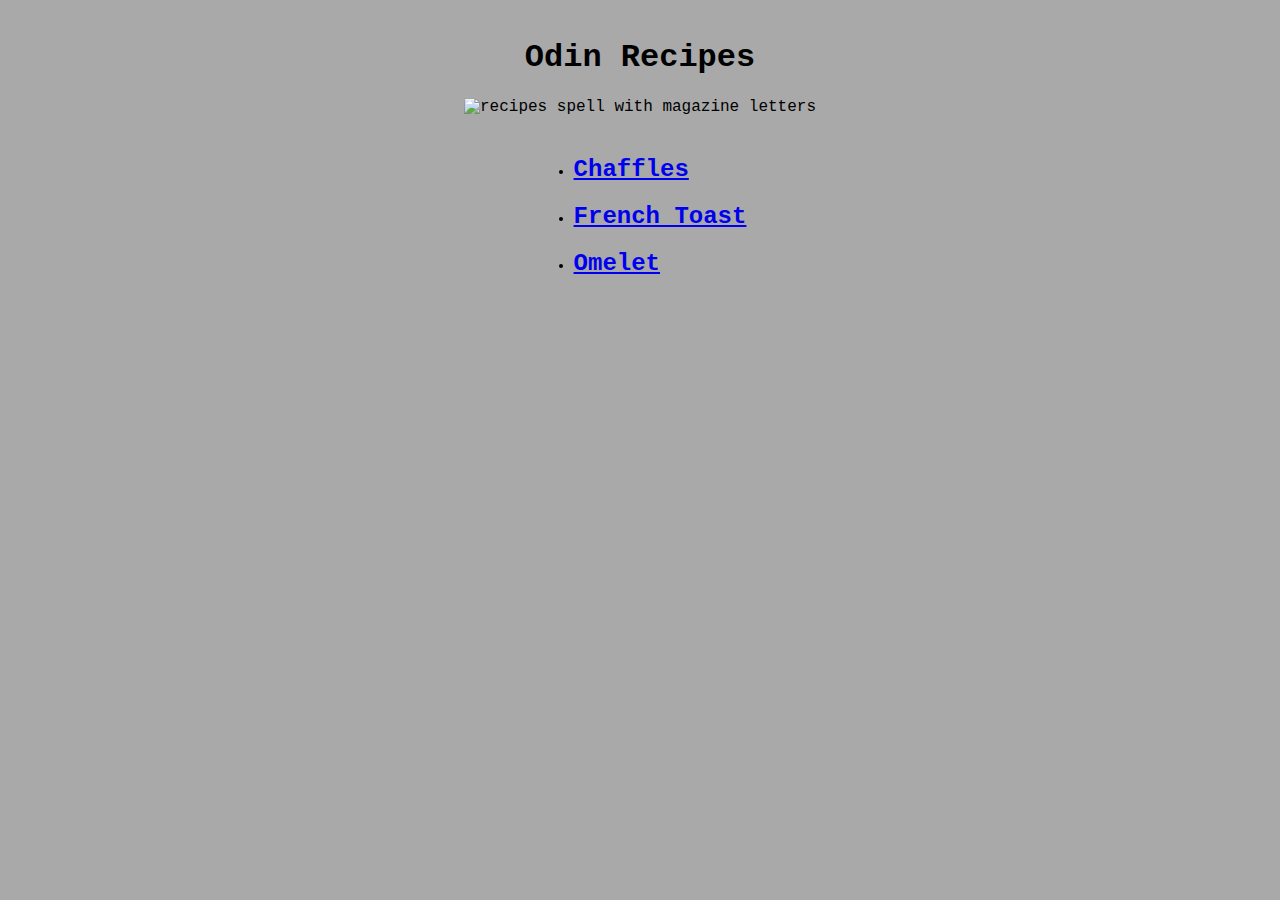
==== index.html @ b3156ecc "Update index.html" ====
<!DOCTYPE html>
<html>

<head>
    <link rel="stylesheet" href="style.css">
    <link rel="apple-touch-icon" sizes="180x180" href="apple-touch-icon.png">
    <link rel="icon" type="image/png" sizes="32x32" href="favicon-32x32.png">
    <link rel="icon" type="image/png" sizes="16x16" href="favicon-16x16.png">
    <link rel="manifest" href="site.webmanifest">
    <link rel="mask-icon" href="safari-pinned-tab.svg" color="#5bbad5">
    <meta name="msapplication-TileColor" content="#da532c">
    <meta name="theme-color" content="#ffffff">
    <title>Odin Recipes</title>
</head>

<body>
    <div class="centered">
        <h1>Odin Recipes</h1>
        <img src="https://t3.ftcdn.net/jpg/00/56/75/46/360_F_56754668_1wtbMQLJxJlmbJ1CV43zgabR8VJ6PbSH.jpg" width="50%"
            alt="recipes spell with magazine letters">
    </div>
    <nav class="centered">
        <ul class="ul">
            <li>
                <h2><a href="recipes/chaffles.html">Chaffles</a></h2>
            </li>
            <li>
                <h2><a href="recipes/frenchtoast.html">French Toast</a></h2>
            </li>
            <li>
                <h2><a href="recipes/omelet.html">Omelet</a></h2>
            </li>
        </ul>
    </nav>
</body>

</html>
---- style.css ----
body {
    font-family: 'Courier New', Courier, monospace;
    background-color: darkgray;
}

.ingredients {
    font-weight: bold;
    font-size: medium;
    color: black
}

.steps {
    font-size: large;
    color: brown
}

.centered {
    margin: auto;
    padding: 10px;
    text-align: center;
}

.ul {
    display: table;
    margin: 0 auto;
    text-align: left;
}

img {
    max-width: 50%;
    height: auto;
}

.smallimg {
    max-width: 25%;
    height: auto;
}
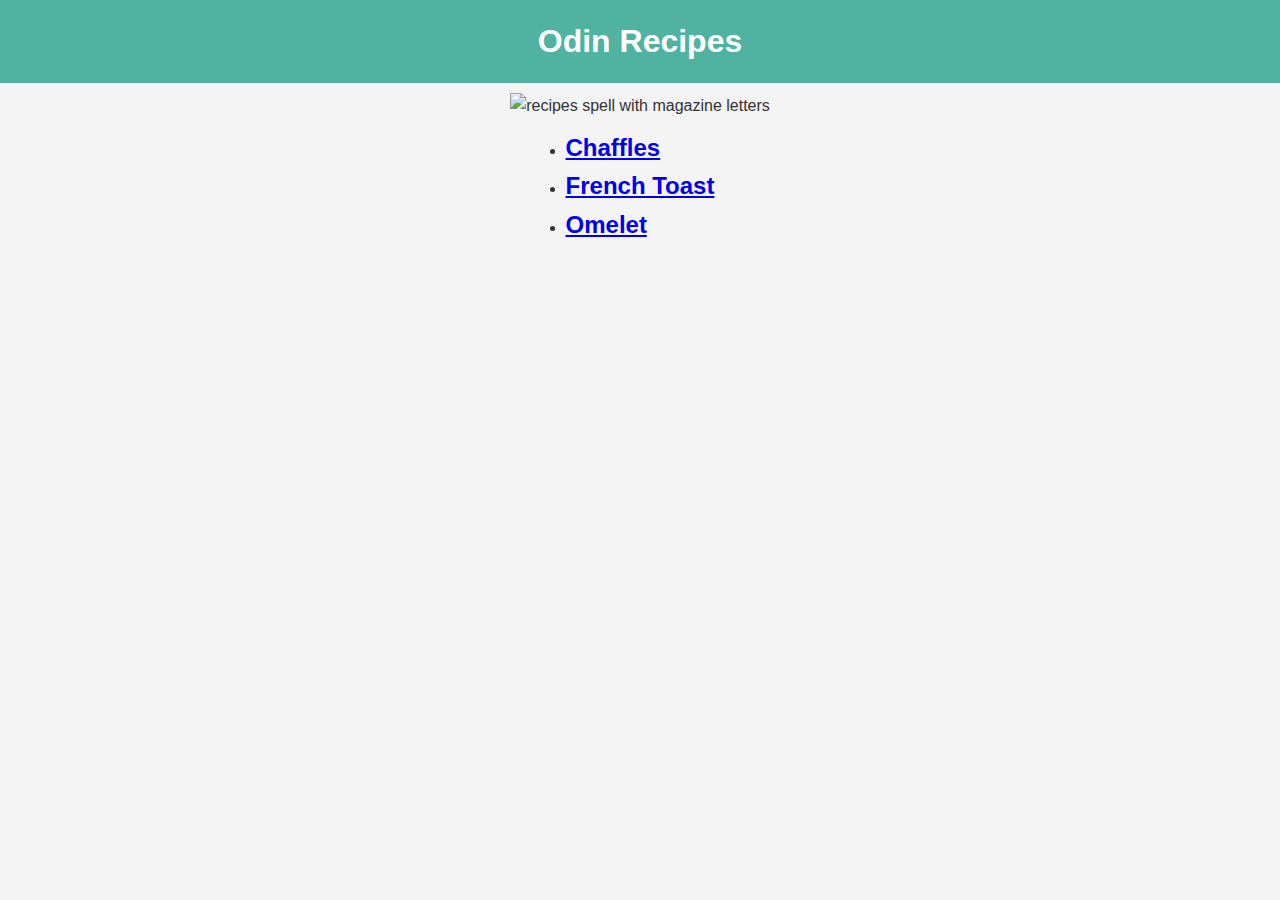
==== commit 1487c42c: "udpating to new CSS template - could go bad" ====
--- a/index.html
+++ b/index.html
@@ -12,26 +12,33 @@
     <meta name="theme-color" content="#ffffff">
     <title>Odin Recipes</title>
 </head>
-
-<body>
-    <div class="centered">
-        <h1>Odin Recipes</h1>
-        <img src="https://t3.ftcdn.net/jpg/00/56/75/46/360_F_56754668_1wtbMQLJxJlmbJ1CV43zgabR8VJ6PbSH.jpg" width="50%"
-            alt="recipes spell with magazine letters">
-    </div>
-    <nav class="centered">
-        <ul class="ul">
-            <li>
-                <h2><a href="recipes/chaffles.html">Chaffles</a></h2>
-            </li>
-            <li>
-                <h2><a href="recipes/frenchtoast.html">French Toast</a></h2>
-            </li>
-            <li>
-                <h2><a href="recipes/omelet.html">Omelet</a></h2>
-            </li>
-        </ul>
-    </nav>
-</body>
+<section class="layout">
+    <body>
+        <header>
+            <h1>Odin Recipes</h1>
+        </header>
+        <main>
+            <div class="centered main">
+                <img src="https://t3.ftcdn.net/jpg/00/56/75/46/360_F_56754668_1wtbMQLJxJlmbJ1CV43zgabR8VJ6PbSH.jpg" width="50%"
+                    alt="recipes spell with magazine letters">
+            </div>
+        </main>
+        <footer>
+            <nav class="footer">
+                <ul class="ul">
+                    <li>
+                        <h2><a href="recipes/chaffles.html">Chaffles</a></h2>
+                    </li>
+                    <li>
+                        <h2><a href="recipes/frenchtoast.html">French Toast</a></h2>
+                    </li>
+                    <li>
+                        <h2><a href="recipes/omelet.html">Omelet</a></h2>
+                    </li>
+                </ul>
+            </nav>
+        </footer>
+    </body>
+</section>
 
 </html>
--- a/style.css
+++ b/style.css
@@ -1,7 +1,89 @@
+/* Reset some default padding and margin */
+* {
+    margin: 0;
+    padding: 0;
+    box-sizing: border-box; /* Makes it easier to work with widths (including padding and border) */
+}
+
+/* Set a default background color and font for the entire page */
+body {
+    font-family: 'Arial', sans-serif;
+    font-size: 16px;
+    background-color: #f4f4f4;
+    color: #333;
+    line-height: 1.6;
+}
+
+/* Styling the header */
+header {
+    background: #50b3a2;
+    color: white;
+    text-align: center;
+    padding: 1rem 0;
+}
+
+header a {
+    color: #ffffff;
+    text-decoration: none; /* Removes underlines from links */
+}
+
+/* Main content area */
+.main {
+    padding: 20px;
+    max-width: 1200px;
+    margin: 20px auto; /* centers main content if its width is less than user's device */
+}
+
+/* A basic card style */
+.card {
+    background: white;
+    padding: 20px;
+    margin-bottom: 20px;
+    box-shadow: 0 4px 6px rgba(0, 0, 0, 0.1); /* A slight shadow for depth */
+}
+
+.card:hover {
+    box-shadow: 0 5px 15px rgba(0, 0, 0, 0.2); /* A larger shadow for a "lift" effect on hover */
+}
+
+/* A utility class for buttons */
+.btn {
+    display: inline-block;
+    background: #50b3a2;
+    color: white;
+    padding: 10px 15px;
+    border: none;
+    cursor: pointer;
+    border-radius: 5px; /* Rounded corners */
+    transition: background 0.3s ease;
+}
+
+.btn:hover {
+    background: #338773;
+}
+
+/* Floating an image to the right */
+.img-float-right {
+    float: right;
+    margin-left: 15px;
+    margin-bottom: 15px;
+}
+
+/* Responsive media query example */
+@media screen and (max-width: 768px) {
+    .main {
+        padding: 10px;
+    }
+}
+
+
+
+
+/* 
 body {
     font-family: 'Courier New', Courier, monospace;
     background-color: darkgray;
-}
+} */
 
 .ingredients {
     font-weight: bold;
@@ -32,6 +114,8 @@
 }
 
 .smallimg {
-    max-width: 25%;
+    max-width: 45%;
     height: auto;
-}+}
+
+
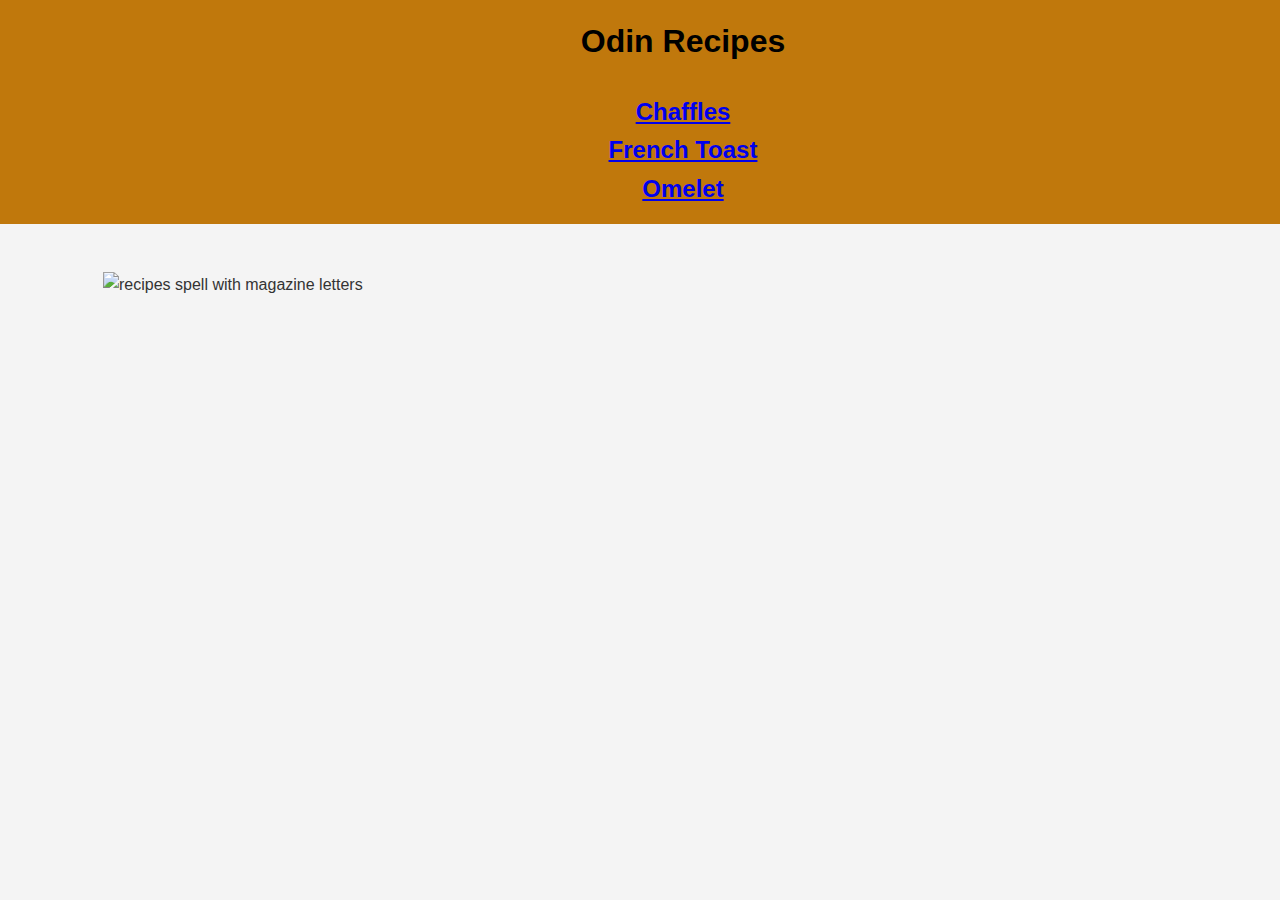
==== commit a628b8e1: "major design overhaul" ====
--- a/index.html
+++ b/index.html
@@ -16,27 +16,20 @@
     <body>
         <header>
             <h1>Odin Recipes</h1>
+            <br>
+            <nav class="header">
+                <h2><a href="recipes/chaffles.html">Chaffles</a></h2>
+                <h2><a href="recipes/frenchtoast.html">French Toast</a></h2>
+                <h2><a href="recipes/omelet.html">Omelet</a></h2>
+            </nav>
         </header>
         <main>
-            <div class="centered main">
+            <div class="main">
                 <img src="https://t3.ftcdn.net/jpg/00/56/75/46/360_F_56754668_1wtbMQLJxJlmbJ1CV43zgabR8VJ6PbSH.jpg" width="50%"
                     alt="recipes spell with magazine letters">
             </div>
         </main>
-        <footer>
-            <nav class="footer">
-                <ul class="ul">
-                    <li>
-                        <h2><a href="recipes/chaffles.html">Chaffles</a></h2>
-                    </li>
-                    <li>
-                        <h2><a href="recipes/frenchtoast.html">French Toast</a></h2>
-                    </li>
-                    <li>
-                        <h2><a href="recipes/omelet.html">Omelet</a></h2>
-                    </li>
-                </ul>
-            </nav>
+        <footer class="footer">
         </footer>
     </body>
 </section>
--- a/style.css
+++ b/style.css
@@ -16,16 +16,12 @@
 
 /* Styling the header */
 header {
-    background: #50b3a2;
-    color: white;
+    background: #c0780c;
+    color: rgb(0, 0, 0);
     text-align: center;
     padding: 1rem 0;
 }
 
-header a {
-    color: #ffffff;
-    text-decoration: none; /* Removes underlines from links */
-}
 
 /* Main content area */
 .main {
@@ -119,3 +115,23 @@
 }
 
 
+nav {
+    text-decoration: none; /* Removes underlines from links */
+}
+
+.layout {
+    width: 1366px;
+    height: 768px;
+  
+    display: grid;
+    grid:
+      "header" auto
+      "main" 1fr
+      "footer" auto
+      / 1fr;
+    gap: 8px;
+  }
+  
+  .header { grid-area: header; }
+  .main { grid-area: main; }
+  .footer { grid-area: footer; }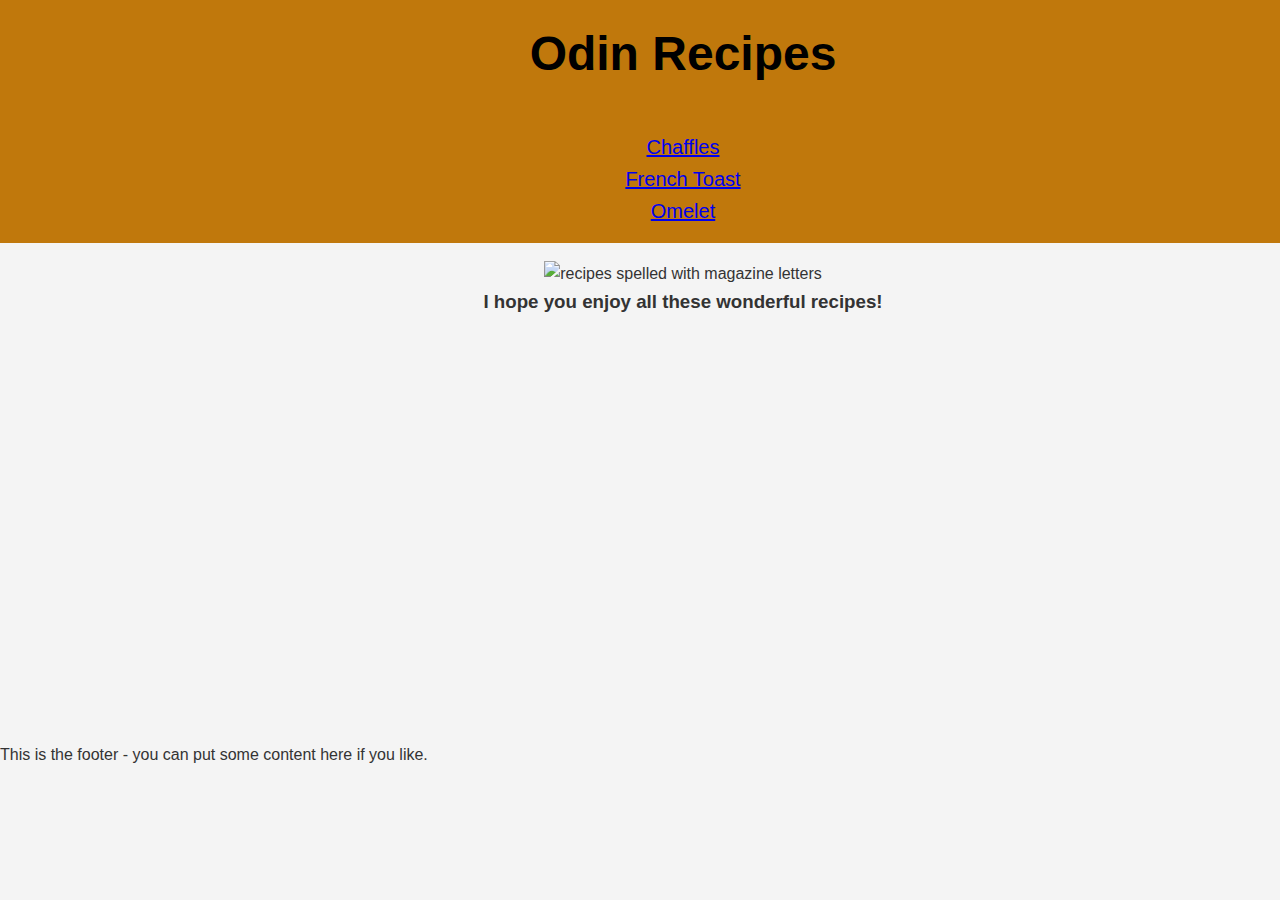
==== commit f3a33e64: "some fixes to css" ====
--- a/index.html
+++ b/index.html
@@ -18,18 +18,19 @@
             <h1>Odin Recipes</h1>
             <br>
             <nav class="header">
-                <h2><a href="recipes/chaffles.html">Chaffles</a></h2>
-                <h2><a href="recipes/frenchtoast.html">French Toast</a></h2>
-                <h2><a href="recipes/omelet.html">Omelet</a></h2>
+                <p><a href="recipes/chaffles.html">Chaffles</a></p>
+                <p><a href="recipes/frenchtoast.html">French Toast</a></p>
+                <p><a href="recipes/omelet.html">Omelet</a></p>
             </nav>
         </header>
         <main>
-            <div class="main">
-                <img src="https://t3.ftcdn.net/jpg/00/56/75/46/360_F_56754668_1wtbMQLJxJlmbJ1CV43zgabR8VJ6PbSH.jpg" width="50%"
-                    alt="recipes spell with magazine letters">
+            <div class="main centered">
+                <img src="https://t3.ftcdn.net/jpg/00/56/75/46/360_F_56754668_1wtbMQLJxJlmbJ1CV43zgabR8VJ6PbSH.jpg" alt="recipes spelled with magazine letters">
+                <h3>I hope you enjoy all these wonderful recipes!</h3>
             </div>
         </main>
         <footer class="footer">
+            <p>This is the footer - you can put some content here if you like.</p>
         </footer>
     </body>
 </section>
--- a/style.css
+++ b/style.css
@@ -20,8 +20,13 @@
     color: rgb(0, 0, 0);
     text-align: center;
     padding: 1rem 0;
+    font-size: 24px;
 }
 
+nav {
+    text-decoration: none;
+    font-size: 20px;
+}
 
 /* Main content area */
 .main {
@@ -115,10 +120,6 @@
 }
 
 
-nav {
-    text-decoration: none; /* Removes underlines from links */
-}
-
 .layout {
     width: 1366px;
     height: 768px;
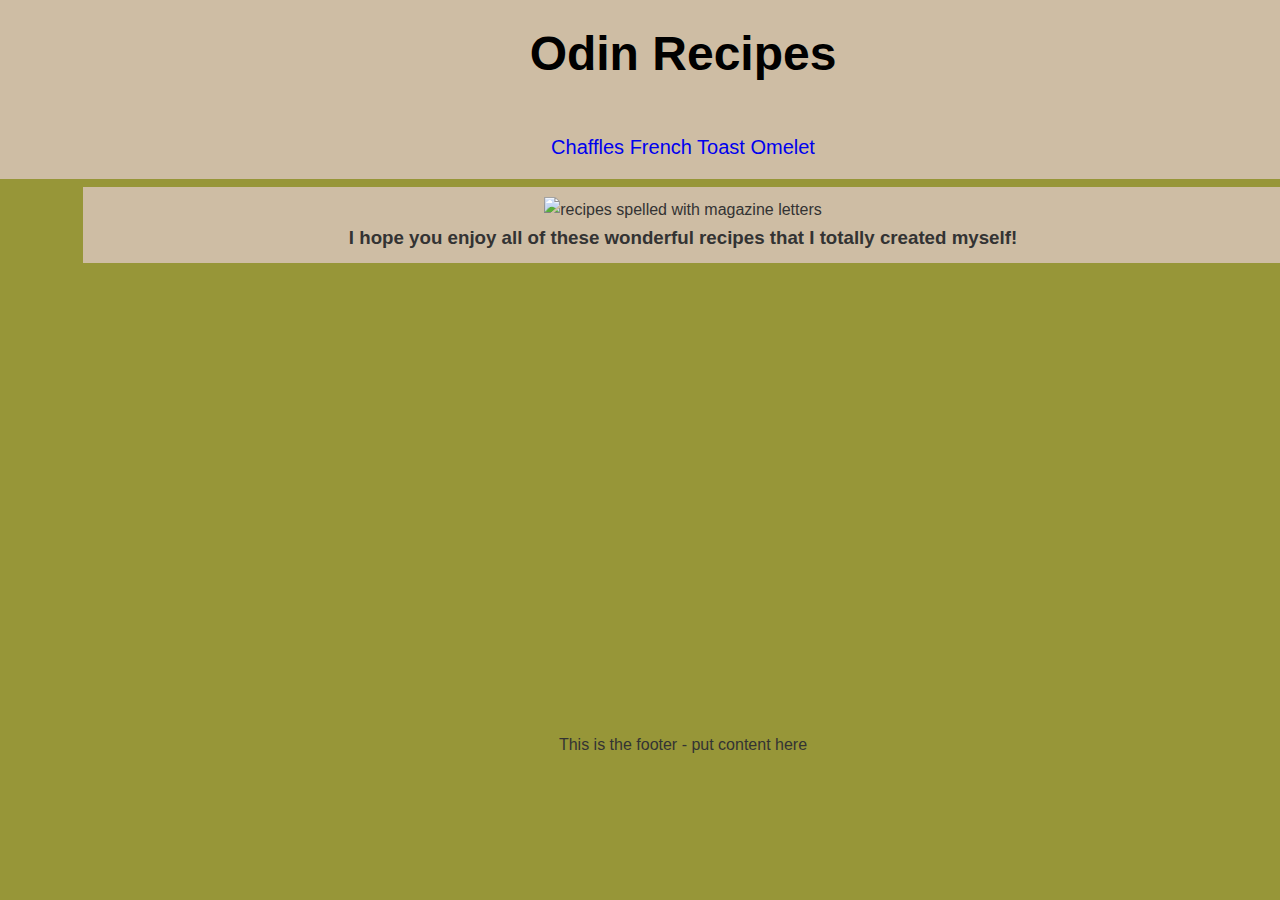
==== commit 3a48c774: "more theme/CSS changes" ====
--- a/index.html
+++ b/index.html
@@ -18,19 +18,17 @@
             <h1>Odin Recipes</h1>
             <br>
             <nav class="header">
-                <p><a href="recipes/chaffles.html">Chaffles</a></p>
-                <p><a href="recipes/frenchtoast.html">French Toast</a></p>
-                <p><a href="recipes/omelet.html">Omelet</a></p>
+                <p><a href="recipes/chaffles.html">Chaffles</a> <a href="recipes/frenchtoast.html">French Toast</a> <a href="recipes/omelet.html">Omelet</a></p>
             </nav>
         </header>
         <main>
             <div class="main centered">
                 <img src="https://t3.ftcdn.net/jpg/00/56/75/46/360_F_56754668_1wtbMQLJxJlmbJ1CV43zgabR8VJ6PbSH.jpg" alt="recipes spelled with magazine letters">
-                <h3>I hope you enjoy all these wonderful recipes!</h3>
+                <h3>I hope you enjoy all of these wonderful recipes that I totally created myself!</h3>
             </div>
         </main>
-        <footer class="footer">
-            <p>This is the footer - you can put some content here if you like.</p>
+        <footer class="footer centered">
+            <p>This is the footer - put content here</p>
         </footer>
     </body>
 </section>
--- a/style.css
+++ b/style.css
@@ -9,27 +9,37 @@
 body {
     font-family: 'Arial', sans-serif;
     font-size: 16px;
-    background-color: #f4f4f4;
+    background-color: #979638;
     color: #333;
     line-height: 1.6;
+    text-decoration: none;
 }
 
 /* Styling the header */
 header {
-    background: #c0780c;
+    background: #cebda4;
     color: rgb(0, 0, 0);
     text-align: center;
     padding: 1rem 0;
     font-size: 24px;
 }
 
+a {
+    text-decoration: none;
+}
+
+a:hover {
+    text-decoration: underline;
+}
+
 nav {
-    text-decoration: none;
     font-size: 20px;
 }
 
+
 /* Main content area */
 .main {
+    background-color: #cebda4;
     padding: 20px;
     max-width: 1200px;
     margin: 20px auto; /* centers main content if its width is less than user's device */
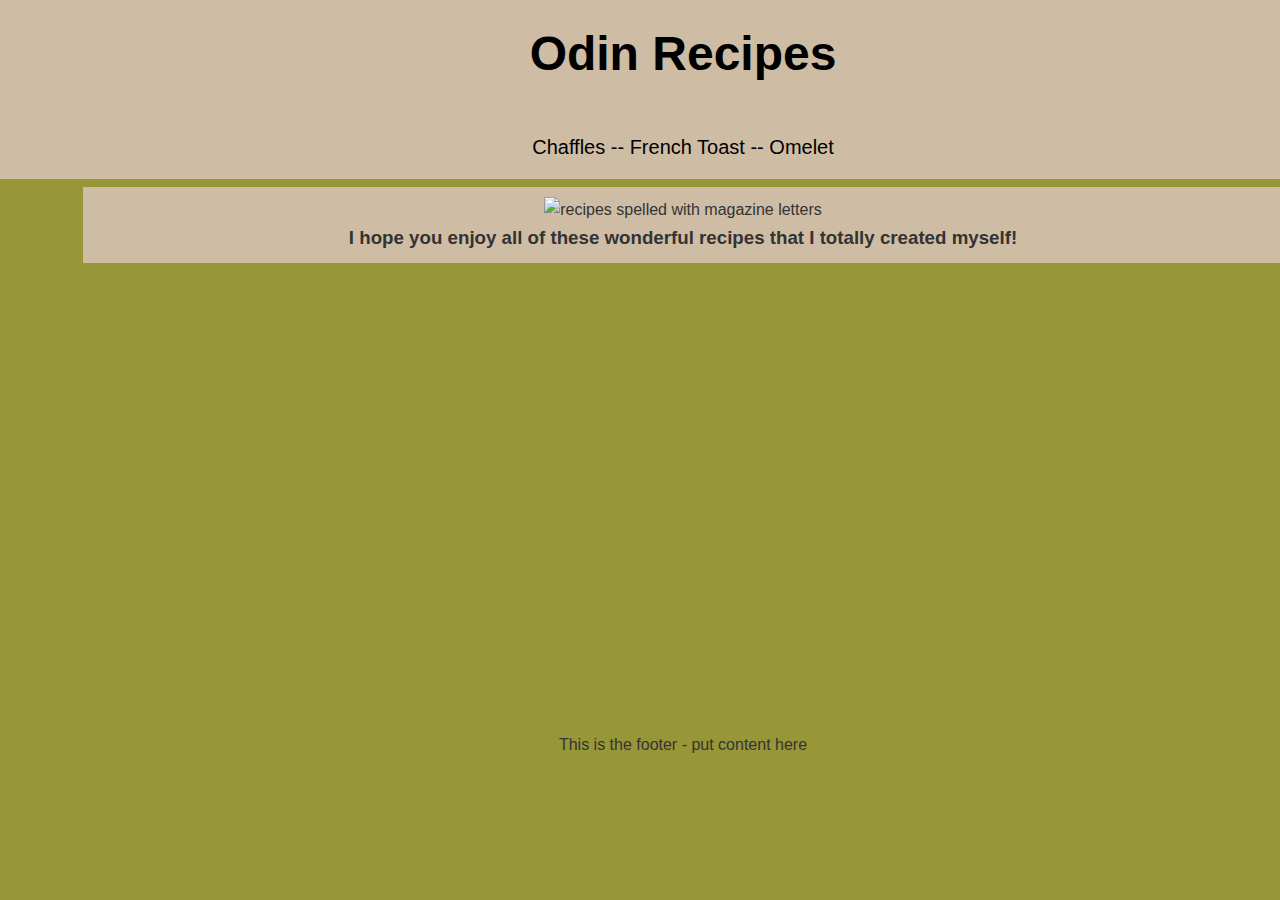
==== commit 34d0d9e8: "spacing links" ====
--- a/index.html
+++ b/index.html
@@ -18,7 +18,7 @@
             <h1>Odin Recipes</h1>
             <br>
             <nav class="header">
-                <p><a href="recipes/chaffles.html">Chaffles</a> <a href="recipes/frenchtoast.html">French Toast</a> <a href="recipes/omelet.html">Omelet</a></p>
+                <p><a href="recipes/chaffles.html">Chaffles</a> -- <a href="recipes/frenchtoast.html">French Toast</a> -- <a href="recipes/omelet.html">Omelet</a></p>
             </nav>
         </header>
         <main>
--- a/style.css
+++ b/style.css
@@ -24,12 +24,23 @@
     font-size: 24px;
 }
 
-a {
+a:link {
     text-decoration: none;
+    color: inherit;
 }
 
 a:hover {
     text-decoration: underline;
+}
+
+a:active {
+    text-decoration: underline;
+    color: rgb(41, 3, 3);
+}
+
+a:visited {
+    text-decoration: none;
+    color: rgb(41, 3, 3);
 }
 
 nav {
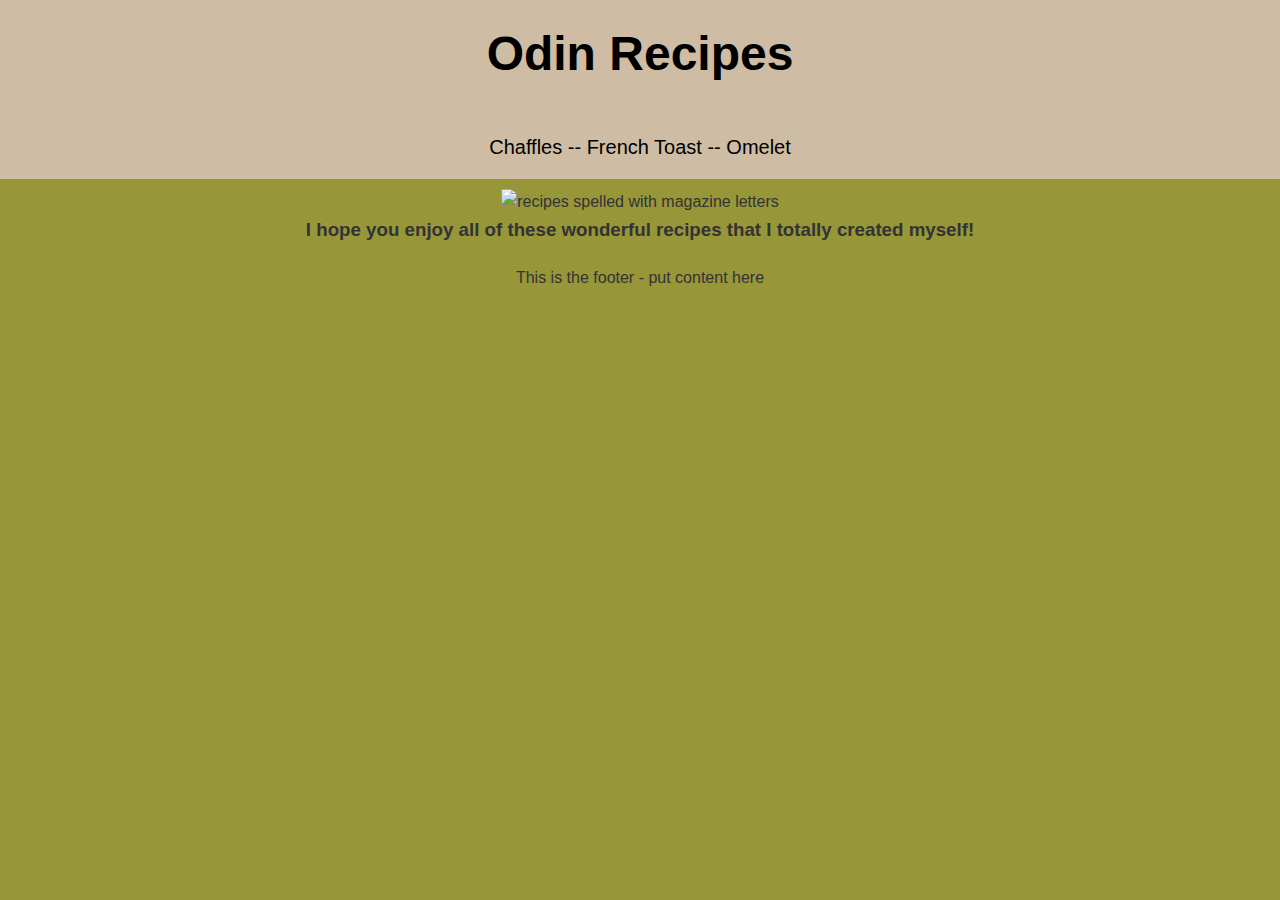
==== commit b9177196: "un-ugly the subpages" ====
--- a/index.html
+++ b/index.html
@@ -17,17 +17,17 @@
         <header>
             <h1>Odin Recipes</h1>
             <br>
-            <nav class="header">
+            <nav>
                 <p><a href="recipes/chaffles.html">Chaffles</a> -- <a href="recipes/frenchtoast.html">French Toast</a> -- <a href="recipes/omelet.html">Omelet</a></p>
             </nav>
         </header>
         <main>
-            <div class="main centered">
+            <div class="centered">
                 <img src="https://t3.ftcdn.net/jpg/00/56/75/46/360_F_56754668_1wtbMQLJxJlmbJ1CV43zgabR8VJ6PbSH.jpg" alt="recipes spelled with magazine letters">
                 <h3>I hope you enjoy all of these wonderful recipes that I totally created myself!</h3>
             </div>
         </main>
-        <footer class="footer centered">
+        <footer class="centered">
             <p>This is the footer - put content here</p>
         </footer>
     </body>
--- a/style.css
+++ b/style.css
@@ -108,14 +108,13 @@
 } */
 
 .ingredients {
-    font-weight: bold;
-    font-size: medium;
-    color: black
+    font-style: unset;
+    text-align: center;
 }
 
 .steps {
-    font-size: large;
-    color: brown
+    font-weight: bold;
+    text-align: center;
 }
 
 .centered {
@@ -126,7 +125,13 @@
 
 .ul {
     display: table;
-    margin: 0 auto;
+    margin: 10 auto;
+    text-align: left;
+}
+
+.ol {
+    display: table;
+    margin: 10 auto;
     text-align: left;
 }
 
@@ -141,7 +146,7 @@
 }
 
 
-.layout {
+/* .layout {
     width: 1366px;
     height: 768px;
   
@@ -156,4 +161,4 @@
   
   .header { grid-area: header; }
   .main { grid-area: main; }
-  .footer { grid-area: footer; }+  .footer { grid-area: footer; } */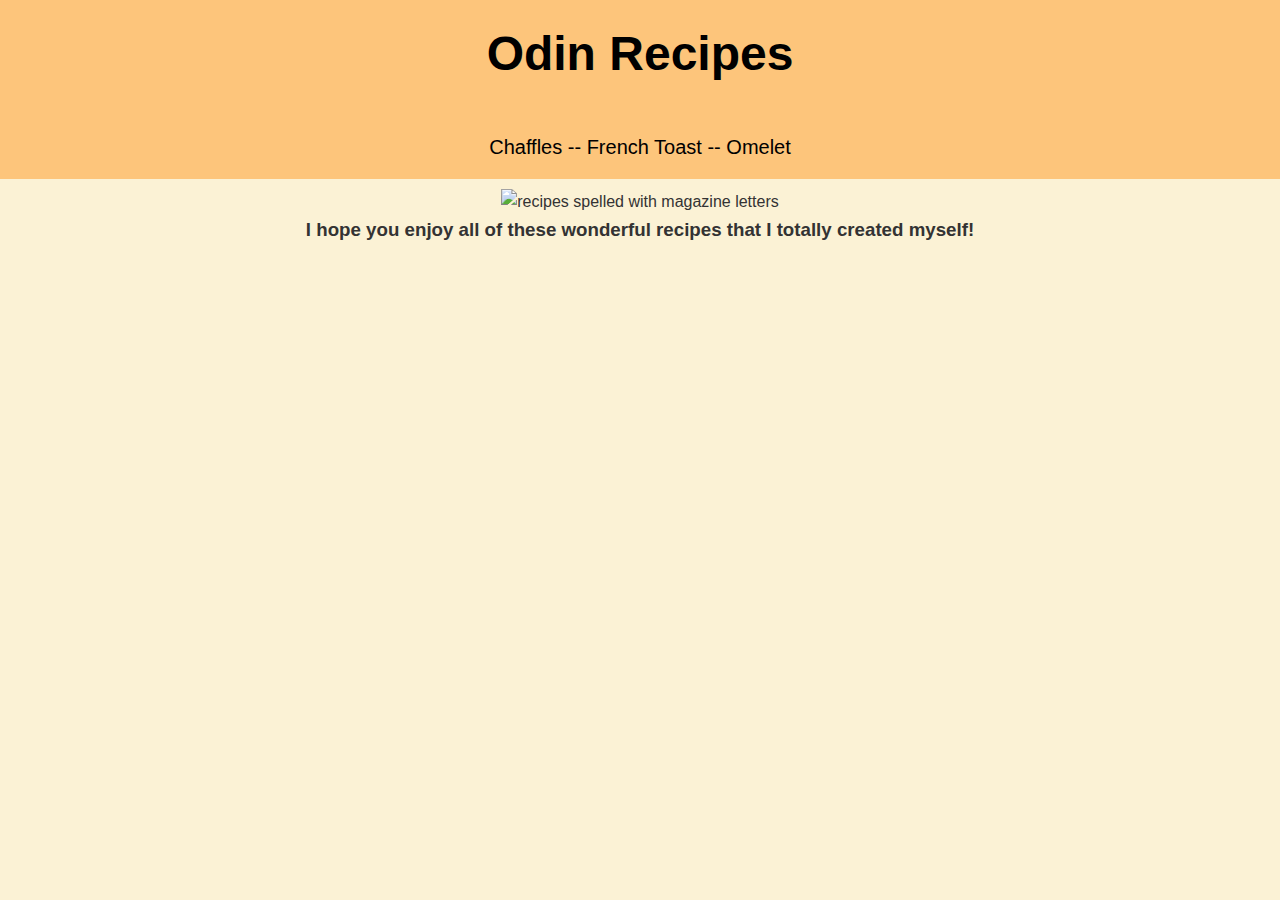
==== commit 8c719c3f: "remove footer text" ====
--- a/index.html
+++ b/index.html
@@ -28,7 +28,6 @@
             </div>
         </main>
         <footer class="centered">
-            <p>This is the footer - put content here</p>
         </footer>
     </body>
 </section>
--- a/style.css
+++ b/style.css
@@ -5,11 +5,28 @@
     box-sizing: border-box; /* Makes it easier to work with widths (including padding and border) */
 }
 
+
+/* .first-color { 
+	background: #394a51; 
+}
+	
+.second-color { 
+	background: #7fa99b; 
+}
+
+.third-color { 
+	background: #fbf2d5; 
+}
+
+.fourth-color { 
+	background: #fdc57b; 
+} */
+
 /* Set a default background color and font for the entire page */
 body {
     font-family: 'Arial', sans-serif;
     font-size: 16px;
-    background-color: #979638;
+    background-color: #fbf2d5;
     color: #333;
     line-height: 1.6;
     text-decoration: none;
@@ -17,7 +34,7 @@
 
 /* Styling the header */
 header {
-    background: #cebda4;
+    background: #fdc57b;
     color: rgb(0, 0, 0);
     text-align: center;
     padding: 1rem 0;
